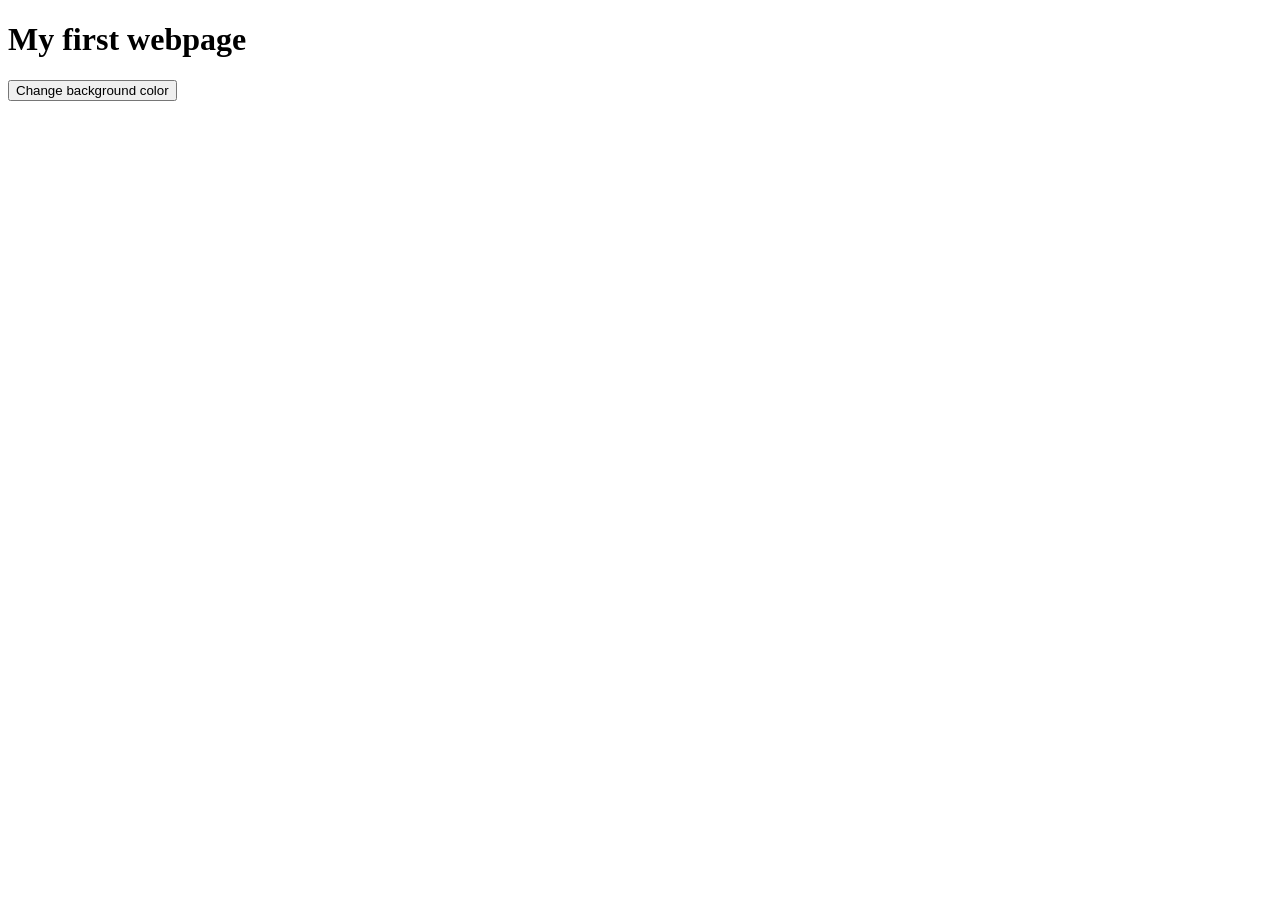
==== frontend/index.html @ 0e954fbc "day3" ====
<!-- <h1>About Me</h1>
<h2>My Details</h2>
<h3>Gowri</h3>
<h4>23 years old</h4>
<h5>Computer Science Student</h5>
<h6>Bangalore, India</h6>


<h1>About me</h1>
<p> myself gowri studying in cse 3rd sem ive done mini projrcts like student management i know python html jss java etc</p> -->


<!-- <h1>My favourite food</h1>
<img src="appetizer-bowl-delicious-1640772.jpg" 
alt="appetizer bowl" 
width="300px" height="300px"> -->


<!-- <h1>student portal</h1>
<button onclick="alert('Login clicked!')">login</button> -->

<!-- <h1>Welcome to student portal</h1>
<label>Enter your Name:</label>
<input type="text"  placeholder="Enter your name">
<br>
<br>
<label>Enter your email:</label>
<input type="email"  placeholder="Enter your email">
<br>
<br>
<label>Enter your password:</label>
<input type="password"  placeholder="Enter your password">
<br>
<br>
<label>Enter your phone number:</label>
<input type="number"  placeholder="Enter your phone number">
<br>
<br>
<label>Enter your date of birth:</label>
<input type="date"  placeholder="Enter your date of birth">
<br>
<br>
<label>Enter your gender:</label>
<input type="checkbox" name="gender" value="male"> Male
<input type="checkbox" name="gender" value="female"> Female
<br>
<br>
<button onclick="alert('form submitted!')">Login</button> -->


<!-- <h1>STUDENT MARKS</h1>
<table border="4 ">
    <tr>
        <th style="background-color: #5b8312;">Student Name</th>
        <th style="background-color: #0d6da5;">Subject</th>
        <th style="background-color: #640505;">Marks</th>
    </tr>
    <tr>
        <td style="background-color: #f0eeea;">Gowri</td>
        <td style="background-color: #f0ebec;">Maths</td>
        <td style="background-color: #ddd9d9;">90</td>
    </tr>
    <tr>
        <td style="background-color: #cacac7;">Shree</td>
        <td style="background-color: #c9d3da;">Science</td>
        <td style="background-color: #e0dee7;">85</td>
    </tr>
    <tr>
        <td style="background-color: #eeebf3;">Ravi</td>
        <td style="background-color: #e7ebe5;">English</td>
        <td style="background-color: #e2e1df;">95</td>
    </tr>
</table> -->

<!-- <!DOCTYPE html>
<html lang="en">
<head>
    <link rel="stylesheet" href="style.css">
    <style>
        table {
            border-collapse: collapse;
            width: 100%;
        }
        th, td {
            border: 1px solid black;
            padding: 8px;
            text-align: left;
        }
        th {
            background-color: #bd2b9d;
        }
        </style>
</head>
<body>
    
</body>
</html> -->

<!-- <!DOCTYPE html>
<html lang="en">
<head>
    <meta charset="UTF-8">
    <meta name="viewport" content="width=device-width, initial-scale=1.0">
    <title>STUDENT REGISTRATION</title>
    <link rel="stylesheet" href="style.css">
</head>
<body>
   <div class="container">
    <h1>STUDENT REGISTRATION</h1>
    <p>Enter your details below:</p>
    <input type="text" placeholder="Enter your name">
    <br><br>
    <input type="email" placeholder="Enter your email">
    <br><br>
    <input type="password" placeholder="Enter your password">
    <br><br>
    <button >Register Now!</button>
   </div> 
</body>
</html> -->


<!-- ###################PORTFOLIO#################### -->

<!-- <!DOCTYPE html>
<html lang="en">
<head>
    <meta charset="UTF-8">
    <meta name="viewport" content="width=device-width, initial-scale=1.0">
    <title>MY PORTFOLIO</title>
    <link rel="stylesheet" href="style.css">
</head>
<body>
   <nav>
    <h2>MY PORTFOLIO</h2>
    <div class="links">
        <a href="#about">About</a>
        <a href="#skills">Skills</a>
        <a href="#projects">Projects</a>
        <a href="#contact">Contact</a>
    </div>
   </nav> 

   <section class="hero">
    <h1>WELCOME TO MY PORTFOLIO</h1>
    <p>Hi, I'm Gowri, a passionate Computer Science student.</p>
    <button>Contact Me</button>
    </section>

    <h2 class="headings">My Skills</h2>

    <div class="container">
        <div class="card">
            <img src="https://img.icons8.com/ios-filled/50/000000/html-5.png" alt="HTML Icon">
            <h2>HTML</h2>
            <p>I create webpages using html.</p>
        </div>
        
        <div class="card">
            <img src="https://img.icons8.com/ios-filled/50/000000/css3.png" alt="CSS Icon">
            <h2>CSS</h2>
            <p>I style webpages using css.</p>
        </div>

        <div class="card">
            <img src="https://img.icons8.com/ios-filled/50/000000/javascript.png" alt="JavaScript Icon">
            <h2>JavaScript</h2>
            <p>I add interactivity to webpages using javascript.</p>
        </div>
    </div>
</body>
</html> -->


<!DOCTYPE html>
<html lang="en">
<head>
    <meta charset="UTF-8">
    <meta name="viewport" content="width=device-width, initial-scale=1.0">
    <title>Change text</title>
    <script src="script.js"></script>
</head>
<body>
    <h1 id="title">My first webpage</h1>
    <button onmouseout="changeColor()">Change background color</button>
</body>
</html>
---- frontend/style.css ----
/* h1{
    color: rgb(197, 96, 147);
    text-align: center;
    font-size: 40px;
    font-family:Arial, sans-serif
}
body {
    background-color: rgb(243, 242, 238);
    font-family: Arial, sans-serif;
    text-align: center;
}
p{
    font-size: 20px;
}
div{
    text-align: center;
    border:1px solid rgb(17, 17, 17);
    margin: 20px;
    padding: 100px;
}
button{
    background-color: rgb(201, 60, 130);
    color: white;
    border: none;
    padding: 10px 20px;
    font-size: 16px;
    cursor: pointer;
}
.container{
    background-color: rgb(245, 243, 243);
    width: 350px;
    margin:10px auto;
    padding: 30px;
    border-radius: 15px;
}

input{
    padding: 12px;
    width: 90%;
    border: 1px solid rgb(12, 12, 14);
    border-radius: 5px;
} */



body{
    margin: 0;
    font-family: Arial, sans-serif;
}

nav{
    background-color: rgb(172, 172, 122);
    color: white;
    padding: 15px 30px;
    display: flex;
    justify-content: space-between;
    align-items: center;
}

.links a{
    color:white;
    text-decoration: none;
    margin:10px;
}

.hero{
    background-color:burlywood;
    text-align: center;
    padding: 60px 20px;
}
button{
    background-color: rgb(95, 66, 3);
    color: white;
    border: none;
    padding: 12px 25px;
}

.heading{
    text-align: center;
}

.container{
    display:flex;
    gap:20px;
    margin:20px;
}

.card{
    background-color:rgb(161, 146, 129);
    padding:20px;
    border-radius:10px;
    box-shadow: 0 4px 8px rgba(0,0,0,0.1);
    flex:1;
}

@media(max-width: 600px){
    nav{
        flex-direction:column;
        text-align:center;
    }
    .links{
        display:flex;
        flex-direction:column;
    }
    .container{
        flex-direction:column;
    }
    .hero{
        padding:40px 10px;
    }
}
---- frontend/style.css ----
/* h1{
    color: rgb(197, 96, 147);
    text-align: center;
    font-size: 40px;
    font-family:Arial, sans-serif
}
body {
    background-color: rgb(243, 242, 238);
    font-family: Arial, sans-serif;
    text-align: center;
}
p{
    font-size: 20px;
}
div{
    text-align: center;
    border:1px solid rgb(17, 17, 17);
    margin: 20px;
    padding: 100px;
}
button{
    background-color: rgb(201, 60, 130);
    color: white;
    border: none;
    padding: 10px 20px;
    font-size: 16px;
    cursor: pointer;
}
.container{
    background-color: rgb(245, 243, 243);
    width: 350px;
    margin:10px auto;
    padding: 30px;
    border-radius: 15px;
}

input{
    padding: 12px;
    width: 90%;
    border: 1px solid rgb(12, 12, 14);
    border-radius: 5px;
} */



body{
    margin: 0;
    font-family: Arial, sans-serif;
}

nav{
    background-color: rgb(172, 172, 122);
    color: white;
    padding: 15px 30px;
    display: flex;
    justify-content: space-between;
    align-items: center;
}

.links a{
    color:white;
    text-decoration: none;
    margin:10px;
}

.hero{
    background-color:burlywood;
    text-align: center;
    padding: 60px 20px;
}
button{
    background-color: rgb(95, 66, 3);
    color: white;
    border: none;
    padding: 12px 25px;
}

.heading{
    text-align: center;
}

.container{
    display:flex;
    gap:20px;
    margin:20px;
}

.card{
    background-color:rgb(161, 146, 129);
    padding:20px;
    border-radius:10px;
    box-shadow: 0 4px 8px rgba(0,0,0,0.1);
    flex:1;
}

@media(max-width: 600px){
    nav{
        flex-direction:column;
        text-align:center;
    }
    .links{
        display:flex;
        flex-direction:column;
    }
    .container{
        flex-direction:column;
    }
    .hero{
        padding:40px 10px;
    }
}
---- frontend/style.css ----
/* h1{
    color: rgb(197, 96, 147);
    text-align: center;
    font-size: 40px;
    font-family:Arial, sans-serif
}
body {
    background-color: rgb(243, 242, 238);
    font-family: Arial, sans-serif;
    text-align: center;
}
p{
    font-size: 20px;
}
div{
    text-align: center;
    border:1px solid rgb(17, 17, 17);
    margin: 20px;
    padding: 100px;
}
button{
    background-color: rgb(201, 60, 130);
    color: white;
    border: none;
    padding: 10px 20px;
    font-size: 16px;
    cursor: pointer;
}
.container{
    background-color: rgb(245, 243, 243);
    width: 350px;
    margin:10px auto;
    padding: 30px;
    border-radius: 15px;
}

input{
    padding: 12px;
    width: 90%;
    border: 1px solid rgb(12, 12, 14);
    border-radius: 5px;
} */



body{
    margin: 0;
    font-family: Arial, sans-serif;
}

nav{
    background-color: rgb(172, 172, 122);
    color: white;
    padding: 15px 30px;
    display: flex;
    justify-content: space-between;
    align-items: center;
}

.links a{
    color:white;
    text-decoration: none;
    margin:10px;
}

.hero{
    background-color:burlywood;
    text-align: center;
    padding: 60px 20px;
}
button{
    background-color: rgb(95, 66, 3);
    color: white;
    border: none;
    padding: 12px 25px;
}

.heading{
    text-align: center;
}

.container{
    display:flex;
    gap:20px;
    margin:20px;
}

.card{
    background-color:rgb(161, 146, 129);
    padding:20px;
    border-radius:10px;
    box-shadow: 0 4px 8px rgba(0,0,0,0.1);
    flex:1;
}

@media(max-width: 600px){
    nav{
        flex-direction:column;
        text-align:center;
    }
    .links{
        display:flex;
        flex-direction:column;
    }
    .container{
        flex-direction:column;
    }
    .hero{
        padding:40px 10px;
    }
}
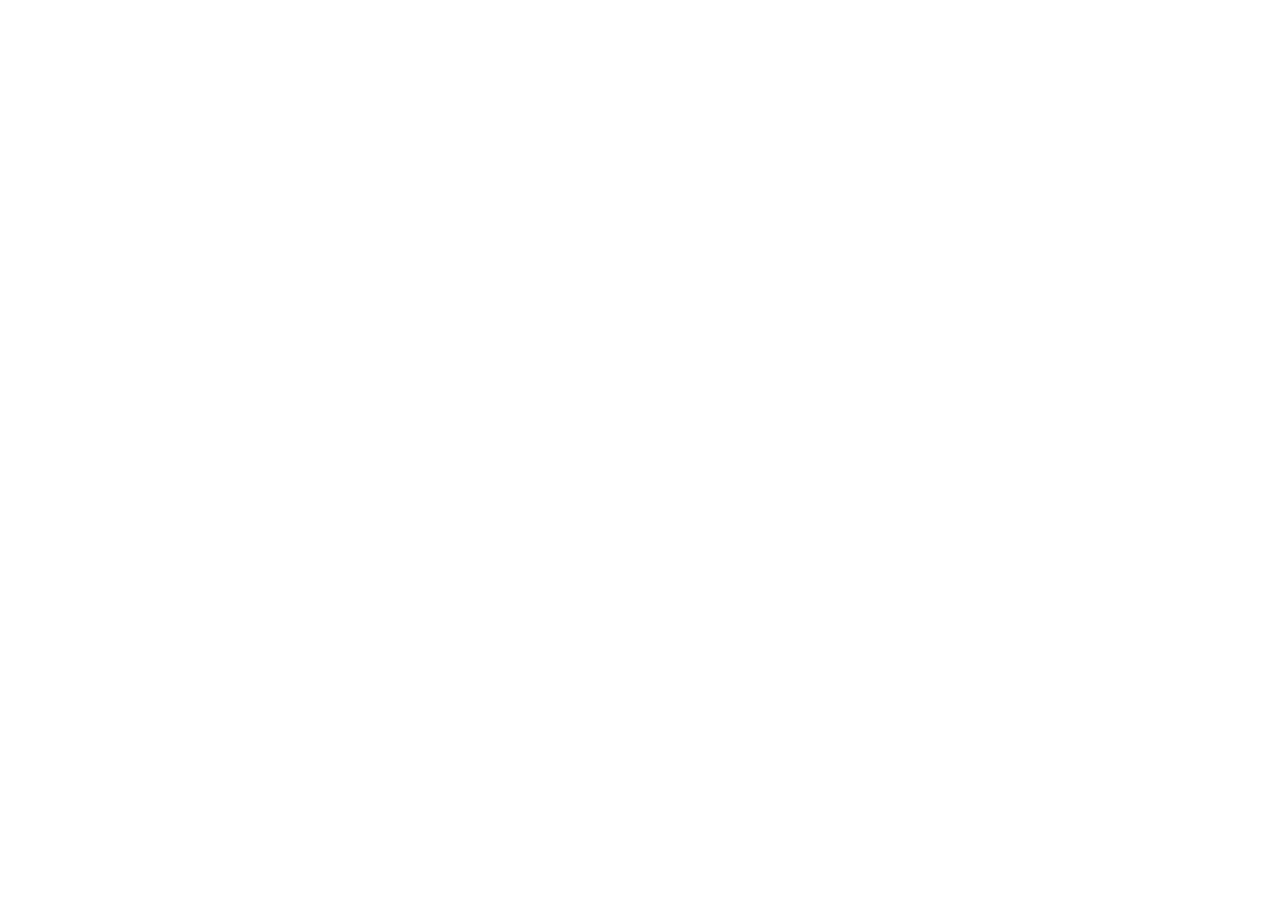
==== commit 42b38421: "day 4" ====
--- a/frontend/index.html
+++ b/frontend/index.html
@@ -171,7 +171,7 @@
 </body>
 </html> -->
 
-
+<!-- 
 <!DOCTYPE html>
 <html lang="en">
 <head>
@@ -184,4 +184,4 @@
     <h1 id="title">My first webpage</h1>
     <button onmouseout="changeColor()">Change background color</button>
 </body>
-</html>+</html> -->
--- a/frontend/style.css
+++ b/frontend/style.css
@@ -43,7 +43,7 @@
 
 
 
-body{
+/* body{
     margin: 0;
     font-family: Arial, sans-serif;
 }
@@ -85,8 +85,8 @@
     margin:20px;
 }
 
-.card{
-    background-color:rgb(161, 146, 129);
+.card{ */
+    /* background-color:rgb(161, 146, 129);
     padding:20px;
     border-radius:10px;
     box-shadow: 0 4px 8px rgba(0,0,0,0.1);
@@ -108,4 +108,5 @@
     .hero{
         padding:40px 10px;
     }
-}+} */ 
+  
--- a/frontend/style.css
+++ b/frontend/style.css
@@ -43,7 +43,7 @@
 
 
 
-body{
+/* body{
     margin: 0;
     font-family: Arial, sans-serif;
 }
@@ -85,8 +85,8 @@
     margin:20px;
 }
 
-.card{
-    background-color:rgb(161, 146, 129);
+.card{ */
+    /* background-color:rgb(161, 146, 129);
     padding:20px;
     border-radius:10px;
     box-shadow: 0 4px 8px rgba(0,0,0,0.1);
@@ -108,4 +108,5 @@
     .hero{
         padding:40px 10px;
     }
-}+} */ 
+  
--- a/frontend/style.css
+++ b/frontend/style.css
@@ -43,7 +43,7 @@
 
 
 
-body{
+/* body{
     margin: 0;
     font-family: Arial, sans-serif;
 }
@@ -85,8 +85,8 @@
     margin:20px;
 }
 
-.card{
-    background-color:rgb(161, 146, 129);
+.card{ */
+    /* background-color:rgb(161, 146, 129);
     padding:20px;
     border-radius:10px;
     box-shadow: 0 4px 8px rgba(0,0,0,0.1);
@@ -108,4 +108,5 @@
     .hero{
         padding:40px 10px;
     }
-}+} */ 
+  
